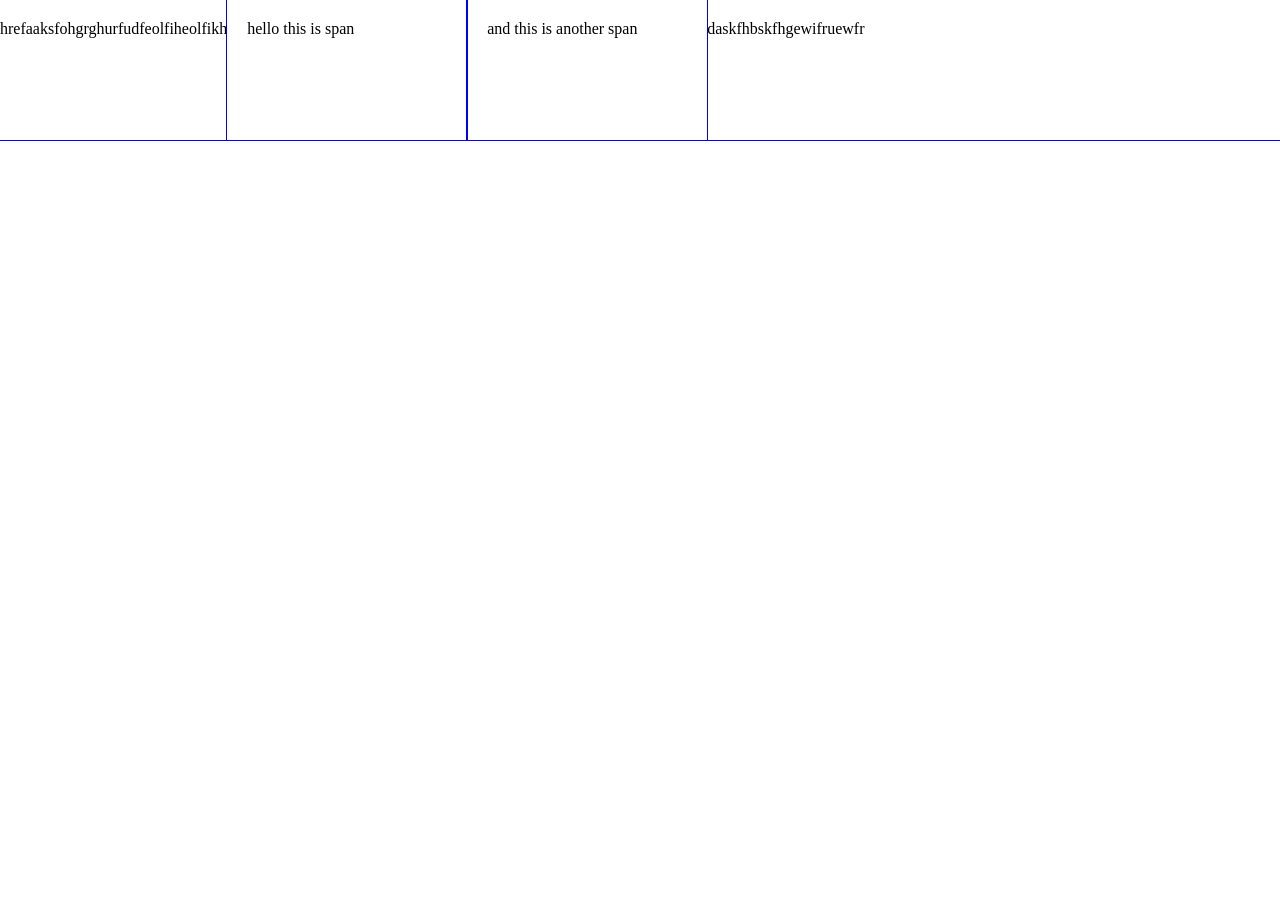
==== box-model/index.html @ c3190fb9 "box model practice" ====
<!DOCTYPE html>
<html lang="en">
    <head>
        <meta charset="UTF-8">
        <meta name="viewport" content="width=device-width, initital-scale=1.0">
        <title>BOX MODEL PRACTICE</title>
        <link rel="stylesheet" href="style.css">
        
    </head>

    <body>
       <!-- <div class="div1">
            <h1>Box Model Practice</h1>
       --> <p>hrefaaksfohgrghurfudfeolfiheolfikh<span>hello this is span</span><span>and this is another span</span>daskfhbskfhgewifruewfr</p>
        <!--</div>-->

       <!-- <div class="div2">
            <ul>
                <li>one</li>
                <li>two</li>
                <li>three</li>
            </ul>
        </div>-->
    </body>
</html>
---- box-model/style.css ----
* {
    outline: 1px blue solid;
    margin: 0;
    padding: 0;
    
}

/**.div1 {
    padding: 20px;
    border: 20px red solid;
    margin: 0 0 20px 0;
    width: 500px;
    height: 200px;
    display:block;
}**/

span{
    display: inline-block;
    padding: 20px;
    height: 100px;
    width:200px;
}

.div2 {
    margin: 10px 0 0 0;
}
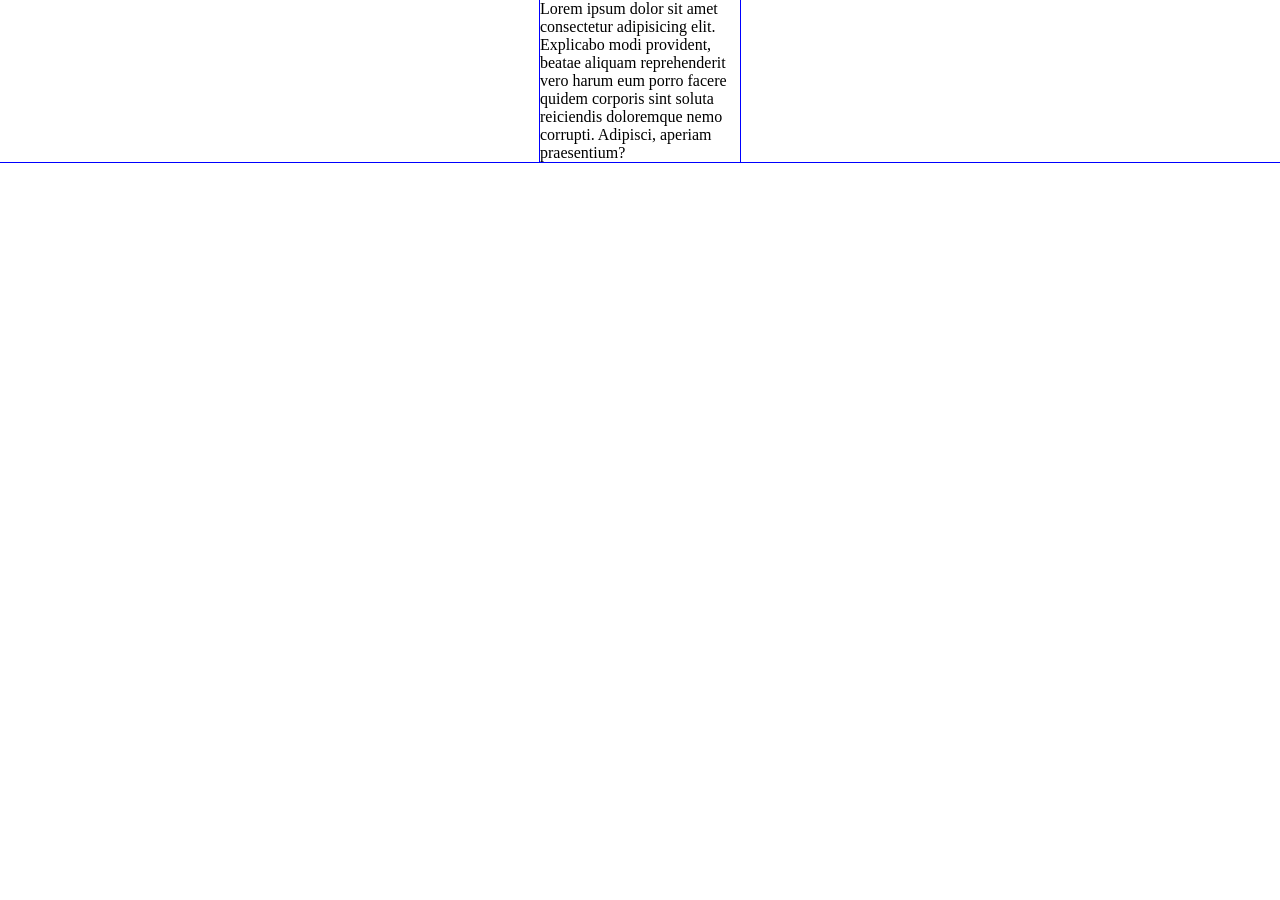
==== commit a27679ef: "updated" ====
--- a/box-model/index.html
+++ b/box-model/index.html
@@ -9,17 +9,8 @@
     </head>
 
     <body>
-       <!-- <div class="div1">
-            <h1>Box Model Practice</h1>
-       --> <p>hrefaaksfohgrghurfudfeolfiheolfikh<span>hello this is span</span><span>and this is another span</span>daskfhbskfhgewifruewfr</p>
-        <!--</div>-->
-
-       <!-- <div class="div2">
-            <ul>
-                <li>one</li>
-                <li>two</li>
-                <li>three</li>
-            </ul>
-        </div>-->
+       <div class="auto-margin">
+        <p>Lorem ipsum dolor sit amet consectetur adipisicing elit. Explicabo modi provident, beatae aliquam reprehenderit vero harum eum porro facere quidem corporis sint soluta reiciendis doloremque nemo corrupti. Adipisci, aperiam praesentium?</p>
+       </div>
     </body>
 </html>
--- a/box-model/style.css
+++ b/box-model/style.css
@@ -2,25 +2,9 @@
     outline: 1px blue solid;
     margin: 0;
     padding: 0;
-    
 }
 
-/**.div1 {
-    padding: 20px;
-    border: 20px red solid;
-    margin: 0 0 20px 0;
-    width: 500px;
-    height: 200px;
-    display:block;
-}**/
-
-span{
-    display: inline-block;
-    padding: 20px;
-    height: 100px;
-    width:200px;
-}
-
-.div2 {
-    margin: 10px 0 0 0;
+.auto-margin {
+    width: 200px;
+    margin: 0 auto;
 }
